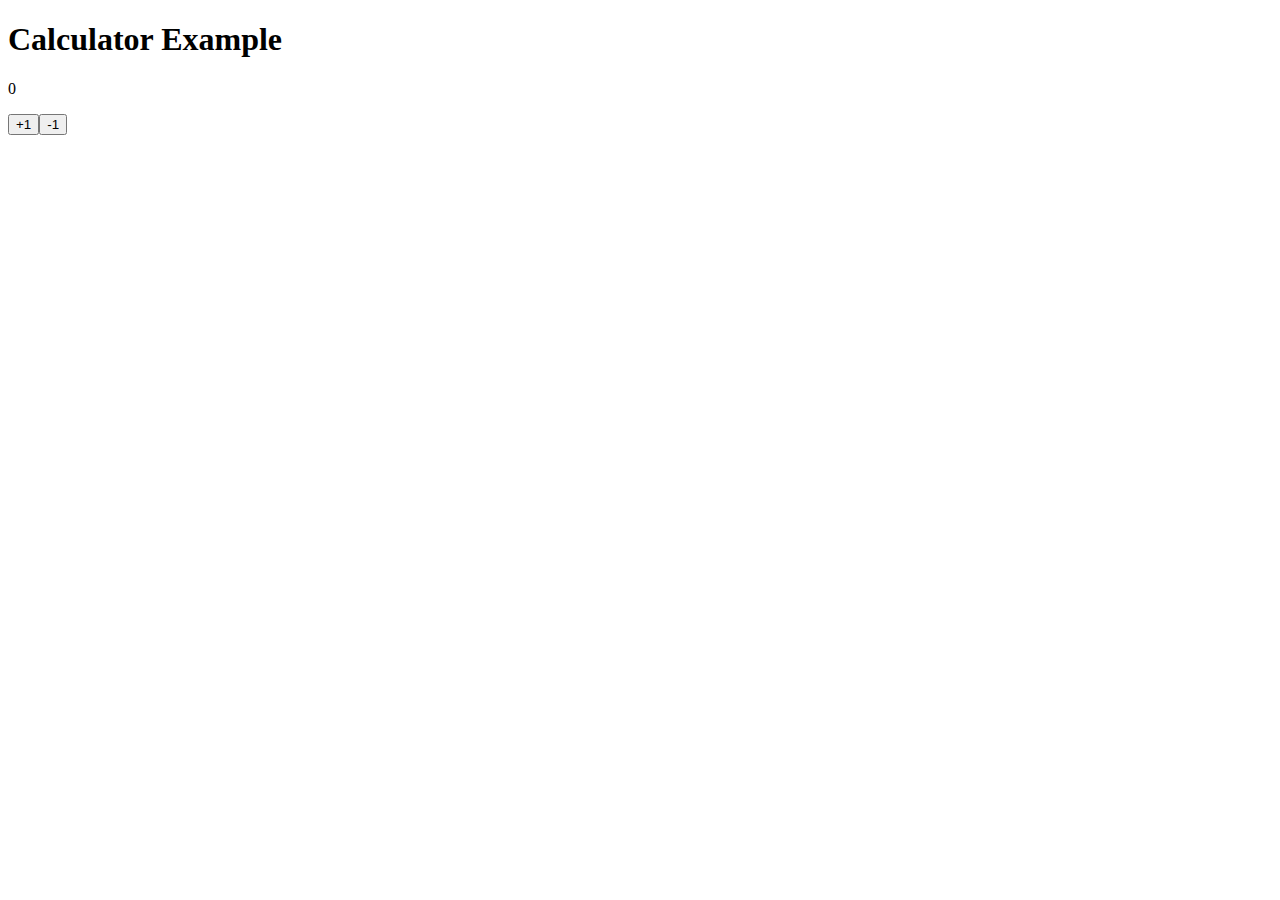
==== demo-perseus/pkg/index.html @ c4359b03 "add perseus demo" ====
<!DOCTYPE html><html><head><base href=/><meta charset=UTF-8><meta name=viewport content="width=device-width, initial-scale=1.0"><script type=module>window.__PERSEUS_RENDER_CFG = `{"":""}`;

        import init from "/.perseus/bundle.js";
        async function main() {
            await init("/.perseus/bundle.wasm");
        }
        main();

        
        

window.__PERSEUS_GLOBAL_STATE = `null`;</script><meta itemprop=__perseus_head_boundary><title>Demo - Perseus</title><script>
window.__PERSEUS_INITIAL_STATE = `{"total":0}`;
window.__PERSEUS_INITIAL_WIDGET_STATES = `{}`;
window.__PERSEUS_TRANSLATIONS = ``;</script><meta itemprop=__perseus_head_end><script>//</script><body><div id=root><h1 data-hk=0.0>Calculator Example</h1><div data-hk=1.0><p data-hk=1.1>0</p><button data-hk=1.2>+1</button><button data-hk=1.3>-1</button></div></div><div id=__perseus_popup_error></div>
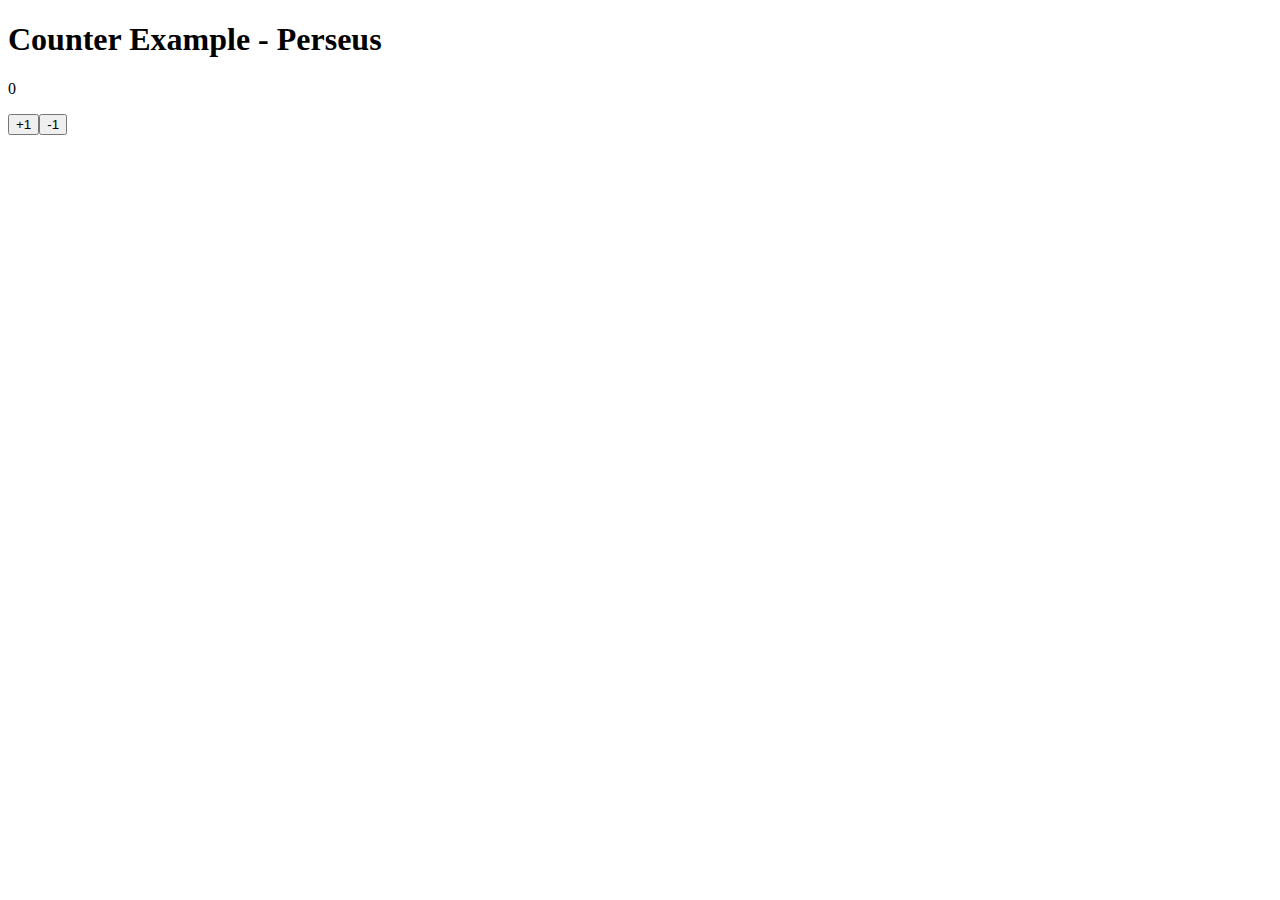
==== commit 60e44aa3: "add dioxus demo" ====
--- a/demo-perseus/pkg/index.html
+++ b/demo-perseus/pkg/index.html
@@ -12,4 +12,4 @@
 window.__PERSEUS_GLOBAL_STATE = `null`;</script><meta itemprop=__perseus_head_boundary><title>Demo - Perseus</title><script>
 window.__PERSEUS_INITIAL_STATE = `{"total":0}`;
 window.__PERSEUS_INITIAL_WIDGET_STATES = `{}`;
-window.__PERSEUS_TRANSLATIONS = ``;</script><meta itemprop=__perseus_head_end><script>//</script><body><div id=root><h1 data-hk=0.0>Calculator Example</h1><div data-hk=1.0><p data-hk=1.1>0</p><button data-hk=1.2>+1</button><button data-hk=1.3>-1</button></div></div><div id=__perseus_popup_error></div>+window.__PERSEUS_TRANSLATIONS = ``;</script><meta itemprop=__perseus_head_end><script>//</script><body><div id=root><h1 data-hk=0.0>Counter Example - Perseus</h1><div data-hk=1.0><p data-hk=1.1>0</p><button data-hk=1.2>+1</button><button data-hk=1.3>-1</button></div></div><div id=__perseus_popup_error></div>